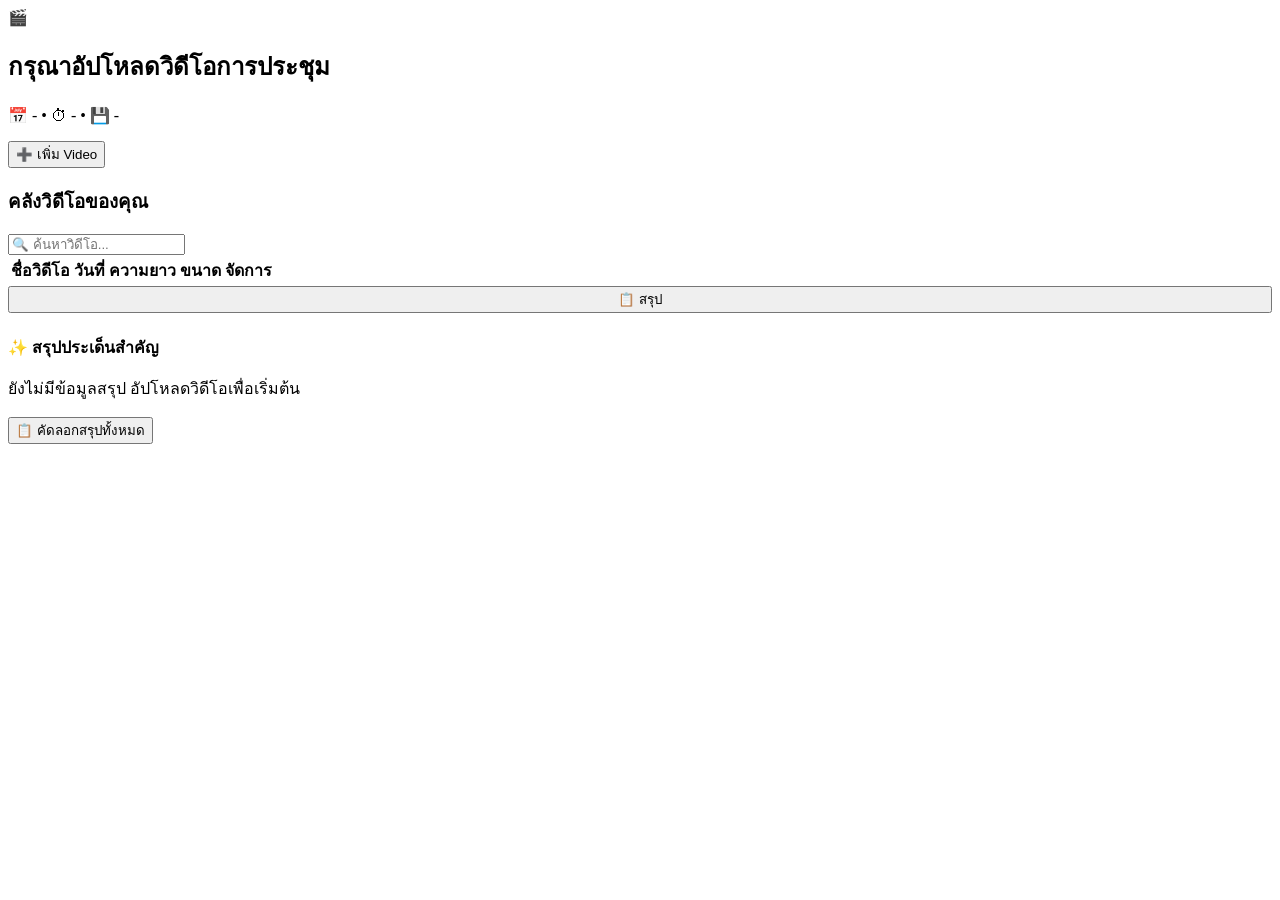
==== index.html @ 6fafd220 "Update" ====
<!DOCTYPE html>
<html lang="th">

<head>
    <meta charset="UTF-8">
    <meta name="viewport" content="width=device-width, initial-scale=1.0">
    <title>SummarizeAI</title>
    <link href="https://fonts.googleapis.com/css2?family=Sarabun:wght@300;400;500;600&display=swap" rel="stylesheet">
    <link rel="stylesheet" href="/static/style.css">
</head>

<body>
    <div class="app-container">


        <!-- Main Content -->
        <main class="main-content">
            <div class="video-section">
                <div class="video-wrapper">
                    <div class="video-placeholder" id="video-placeholder">
                        <div class="video-placeholder-icon" id="upload-video-icon">🎬</div>
                    </div>
                    <input type="file" id="file-input" accept="video/mp4" hidden>
                    <video id="main-video" controls style="display:none;"></video>
                    <!-- Loading overlay -->
                    <div id="video-loading-overlay" class="loading-overlay" style="display: none;">
                        <div class="spinner"></div>
                        <p id="loading-status">กำลังเตรียมการ...</p>
                        <div class="progress-bar-container">
                            <div id="loading-progress" class="progress-fill"></div>
                        </div>
                    </div>
                </div>
                <div class="video-metadata">
                    <h2 id="meta-title">กรุณาอัปโหลดวิดีโอการประชุม</h2>
                    <p id="meta-details">📅 - • ⏱ - • 💾 -</p>
                </div>
            </div>
            <button class="action-btn primary" id="new-summary-btn">➕ เพิ่ม Video</button>
            <div class="library-section">
                <div class="library-header">
                    <h3>คลังวิดีโอของคุณ</h3>
                    <div class="library-controls">
                        <input type="text" placeholder="🔍 ค้นหาวิดีโอ..." class="search-input" id="search-input">
                    </div>
                </div>
                <div class="video-list">
                    <table class="library-table">
                        <thead>
                            <tr>
                                <th>ชื่อวิดีโอ</th>
                                <th>วันที่</th>
                                <th>ความยาว</th>
                                <th>ขนาด</th>
                                <th>จัดการ</th>
                            </tr>
                        </thead>
                        <tbody id="video-list-body">
                            <!-- JS will populate rows -->
                        </tbody>
                    </table>
                </div>
            </div>
        </main>

        <!-- Summary Panel -->
        <aside class="summary-panel" id="summary-panel">
            <div class="panel-tabs">
                <button class="panel-tab active" data-tab="summary" style="width: 100%;">📋 สรุป</button>
            </div>

            <div class="panel-content" id="panel-content">
                <!-- Summary Tab -->
                <div id="tab-summary" class="tab-pane active">
                    <div class="summary-overview">
                        <h4 style="margin-bottom: 8px;">✨ สรุปประเด็นสำคัญ</h4>
                        <p id="summary-overview-text">ยังไม่มีข้อมูลสรุป อัปโหลดวิดีโอเพื่อเริ่มต้น</p>
                    </div>
                    <div class="summary-accordion" id="summary-accordion">
                        <!-- JS will populate -->
                    </div>
                </div>
            </div>

            <div class="panel-footer">
                <button class="outline-btn full-width" id="copy-summary-btn">📋 คัดลอกสรุปทั้งหมด</button>
            </div>
        </aside>
    </div>
    <div id="toast" class="toast hidden"></div>
    <script src="/static/script.js"></script>
</body>

</html>
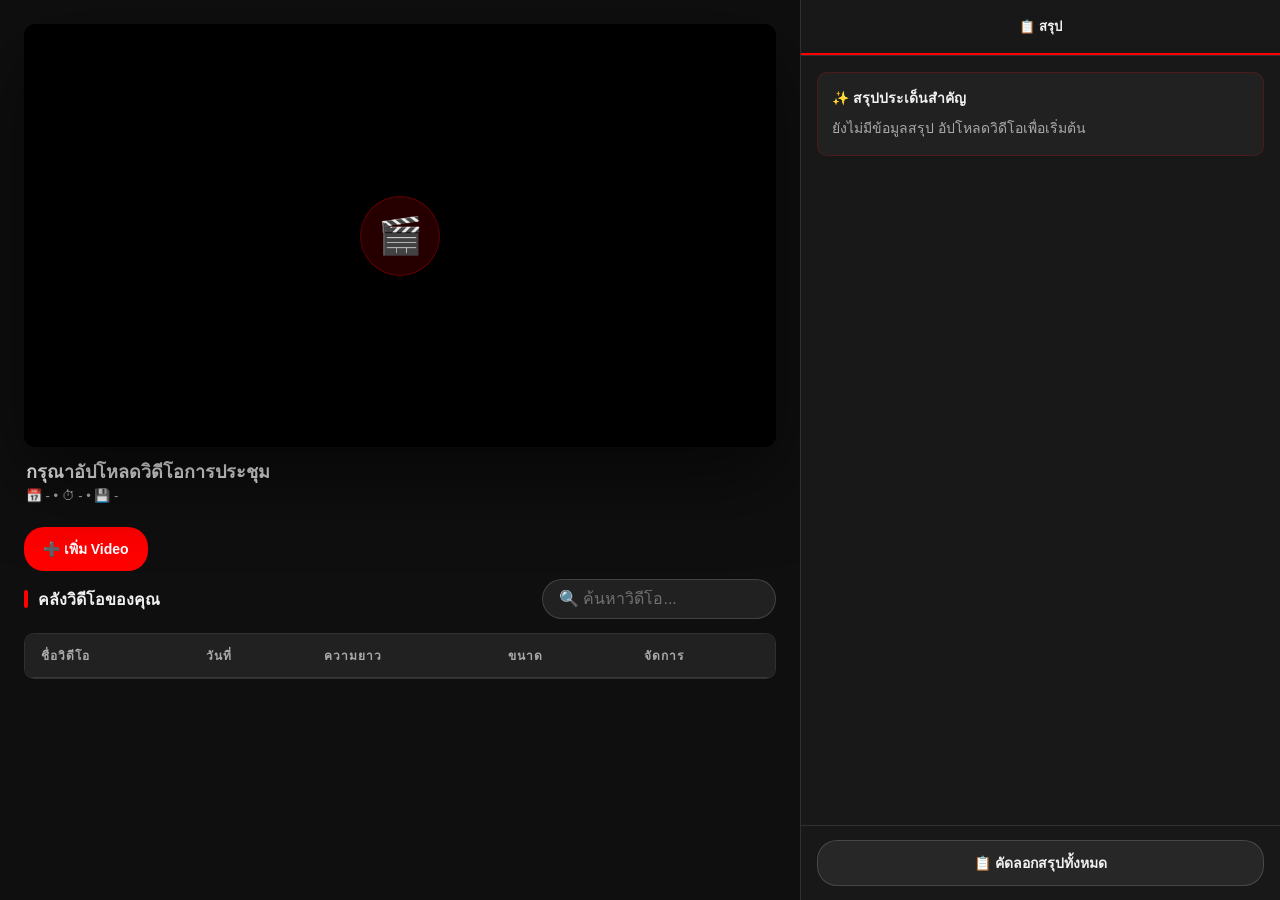
==== commit 6b4c4b47: "Update index.html" ====
--- a/index.html
+++ b/index.html
@@ -6,7 +6,7 @@
     <meta name="viewport" content="width=device-width, initial-scale=1.0">
     <title>SummarizeAI</title>
     <link href="https://fonts.googleapis.com/css2?family=Sarabun:wght@300;400;500;600&display=swap" rel="stylesheet">
-    <link rel="stylesheet" href="/static/style.css">
+    <link rel="stylesheet" href="style.css">
 </head>
 
 <body>
@@ -88,7 +88,7 @@
         </aside>
     </div>
     <div id="toast" class="toast hidden"></div>
-    <script src="/static/script.js"></script>
+    <script src="script.js"></script>
 </body>
 
 </html>
--- a/style.css
+++ b/style.css
@@ -0,0 +1,653 @@
+@import url('https://fonts.googleapis.com/css2?family=Sarabun:wght@300;400;500;600;700&display=swap');
+
+:root {
+  /* YouTube-style color tokens */
+  --bg-0: #0f0f0f;
+  --bg-1: #181818;
+  --bg-2: #212121;
+  --bg-3: #272727;
+  --line: rgba(255, 255, 255, 0.10);
+  --line-strong: rgba(255, 255, 255, 0.18);
+  --text: #f1f1f1;
+  --muted: #aaaaaa;
+  --subtle: #717171;
+  --accent: #ff0000;        /* YouTube Red */
+  --accent-2: #ff4444;      /* Hover red */
+  --accent-3: #cc0000;      /* Dark red */
+  --success: #2ba640;
+  --warning: #ffd60a;
+  --danger: #ff4e45;
+  --shadow-xl: 0 30px 80px rgba(0, 0, 0, 0.55);
+  --shadow-lg: 0 18px 42px rgba(0, 0, 0, 0.40);
+  --radius-xl: 12px;        /* YouTube uses tighter radius */
+  --radius-lg: 10px;
+  --radius-md: 8px;
+  --radius-sm: 6px;
+  --transition: 180ms ease;
+}
+
+* {
+  box-sizing: border-box;
+  margin: 0;
+  padding: 0;
+  font-family: 'Sarabun', sans-serif;
+}
+
+html {
+  scroll-behavior: smooth;
+}
+
+body {
+  min-height: 100vh;
+  color: var(--text);
+  background: var(--bg-0);
+  overflow: hidden;
+}
+
+body::before {
+  display: none; /* Remove decorative overlay */
+}
+
+a {
+  color: inherit;
+  text-decoration: none;
+}
+
+button, input { font: inherit; }
+button { cursor: pointer; }
+
+.hidden { display: none !important; }
+
+.app-container {
+  position: relative;
+  z-index: 1;
+  display: grid;
+  grid-template-columns: minmax(0, 1fr) 480px;
+  height: 100vh;
+  width: 100vw;
+}
+
+.main-content {
+  min-width: 0;
+  overflow-y: auto;
+  padding: 24px;
+}
+
+.main-content::-webkit-scrollbar,
+.summary-panel::-webkit-scrollbar { width: 4px; }
+
+.main-content::-webkit-scrollbar-thumb,
+.summary-panel::-webkit-scrollbar-thumb {
+  background: rgba(255,255,255,0.18);
+  border-radius: 999px;
+}
+
+.top-bar {
+  position: sticky;
+  top: 0;
+  z-index: 20;
+  display: flex;
+  justify-content: space-between;
+  align-items: center;
+  gap: 16px;
+  padding: 14px 20px;
+  margin-bottom: 20px;
+  border: none;
+  border-radius: var(--radius-md);
+  background: var(--bg-1);
+  box-shadow: var(--shadow-lg);
+}
+
+.top-title {
+  font-size: 15px;
+  font-weight: 600;
+  color: var(--muted);
+  white-space: nowrap;
+  overflow: hidden;
+  text-overflow: ellipsis;
+}
+
+.top-title span {
+  color: var(--text);
+  font-weight: 700;
+}
+
+.top-actions {
+  display: flex;
+  align-items: center;
+  gap: 10px;
+  flex-shrink: 0;
+}
+
+.action-btn {
+  display: inline-flex;
+  align-items: center;
+  justify-content: center;
+  gap: 8px;
+  border-radius: 20px;       /* YouTube pill buttons */
+  padding: 10px 18px;
+  border: 1px solid transparent;
+  font-size: 14px;
+  font-weight: 600;
+  transition: var(--transition);
+}
+
+.action-btn.outline {
+  color: var(--text);
+  background: var(--bg-3);
+  border-color: rgba(255, 255, 255, 0.15);
+}
+
+.action-btn.outline:hover {
+  background: var(--bg-2);
+  border-color: rgba(255, 255, 255, 0.28);
+}
+
+.action-btn.primary {
+  color: #ffffff;
+  background: var(--accent);
+  box-shadow: none;
+}
+
+.action-btn.primary:hover {
+  background: var(--accent-2);
+}
+
+.video-section {
+  padding: 0 0 24px;
+}
+
+.video-wrapper {
+  position: relative;
+  overflow: hidden;
+  aspect-ratio: 16 / 9;
+  border-radius: var(--radius-xl);
+  background: #000;
+  border: none;
+  box-shadow: var(--shadow-xl);
+}
+
+#main-video {
+  width: 100%;
+  height: 100%;
+  object-fit: contain;
+  background: #000;
+}
+
+.video-placeholder {
+  position: absolute;
+  inset: 0;
+  display: flex;
+  flex-direction: column;
+  align-items: center;
+  justify-content: center;
+  gap: 14px;
+  color: var(--muted);
+  background: #000;
+}
+
+.video-placeholder-icon {
+  width: 80px;
+  height: 80px;
+  border-radius: 50%;          /* YouTube-style circle icon */
+  display: grid;
+  place-items: center;
+  font-size: 36px;
+  background: rgba(255, 0, 0, 0.15);
+  border: 1px solid rgba(255, 0, 0, 0.25);
+}
+
+.video-placeholder p { font-size: 15px; }
+
+.loading-overlay {
+  position: absolute;
+  inset: 0;
+  display: flex;
+  flex-direction: column;
+  align-items: center;
+  justify-content: center;
+  gap: 14px;
+  background: rgba(0, 0, 0, 0.80);
+  z-index: 10;
+}
+
+.spinner {
+  width: 44px;
+  height: 44px;
+  border-radius: 50%;
+  border: 3px solid rgba(255, 255, 255, 0.15);
+  border-top-color: var(--accent);
+  animation: spin 0.8s linear infinite;
+}
+
+@keyframes spin { to { transform: rotate(360deg); } }
+
+.loading-overlay p {
+  color: var(--muted);
+  font-size: 14px;
+  font-weight: 500;
+}
+
+.progress-bar-container {
+  width: min(320px, 80%);
+  height: 4px;
+  border-radius: 999px;
+  overflow: hidden;
+  background: rgba(255, 255, 255, 0.12);
+}
+
+.progress-fill {
+  width: 0;
+  height: 100%;
+  border-radius: inherit;
+  background: var(--accent);
+  transition: width 240ms ease;
+}
+
+.video-metadata {
+  display: flex;
+  flex-direction: column;
+  gap: 4px;
+  padding: 14px 2px 0;
+}
+
+.video-metadata h2 {
+  font-size: 18px;
+  line-height: 1.3;
+  font-weight: 700;
+}
+
+.video-metadata p {
+  color: var(--muted);
+  font-size: 13px;
+}
+
+.library-section { margin-top: 8px; }
+
+.library-header {
+  display: flex;
+  justify-content: space-between;
+  align-items: center;
+  gap: 16px;
+  margin-bottom: 14px;
+}
+
+.library-header h3 {
+  display: flex;
+  align-items: center;
+  gap: 10px;
+  font-size: 16px;
+  font-weight: 700;
+}
+
+.library-header h3::before {
+  content: '';
+  width: 4px;
+  height: 18px;
+  border-radius: 999px;
+  background: var(--accent);
+}
+
+.search-input {
+  width: min(280px, 100%);
+  border: 1px solid rgba(255, 255, 255, 0.15);
+  border-radius: 20px;       /* YouTube pill search */
+  padding: 10px 16px;
+  color: var(--text);
+  background: var(--bg-2);
+  outline: none;
+  transition: var(--transition);
+}
+
+.search-input::placeholder { color: var(--subtle); }
+
+.search-input:focus {
+  border-color: rgba(255, 255, 255, 0.35);
+  background: var(--bg-3);
+}
+
+.video-list {
+  overflow: hidden;
+  border-radius: var(--radius-lg);
+  border: 1px solid var(--line);
+  background: var(--bg-1);
+  box-shadow: none;
+}
+
+.library-table {
+  width: 100%;
+  border-collapse: separate;
+  border-spacing: 0;
+}
+
+.library-table thead {
+  background: var(--bg-2);
+}
+
+.library-table th {
+  padding: 12px 16px;
+  text-align: left;
+  color: var(--muted);
+  font-size: 12px;
+  text-transform: uppercase;
+  letter-spacing: 0.08em;
+  border-bottom: 1px solid var(--line);
+}
+
+.library-table td {
+  padding: 12px 16px;
+  color: var(--muted);
+  font-size: 14px;
+  border-bottom: 1px solid rgba(255,255,255,0.06);
+  vertical-align: middle;
+}
+
+.library-table tbody tr { transition: var(--transition); }
+
+.library-table tbody tr:hover td {
+  background: var(--bg-2);
+  color: var(--text);
+}
+
+.library-table tbody tr.active-row td {
+  background: rgba(255, 0, 0, 0.08);
+  color: var(--text);
+  border-bottom-color: rgba(255, 0, 0, 0.18);
+}
+
+.library-table tbody tr.active-row td:first-child {
+  box-shadow: inset 3px 0 0 var(--accent);
+}
+
+.thumb-img {
+  width: 56px;
+  height: 42px;
+  border-radius: 6px;
+  background: var(--bg-3);
+  border: 1px solid rgba(255,255,255,0.08);
+}
+
+.library-table strong {
+  color: var(--text);
+  font-weight: 600;
+}
+
+.row-btn {
+  display: inline-flex;
+  align-items: center;
+  justify-content: center;
+  gap: 6px;
+  border-radius: 20px;
+  padding: 7px 14px;
+  border: 1px solid transparent;
+  font-size: 12px;
+  font-weight: 700;
+  transition: var(--transition);
+  white-space: nowrap;
+}
+
+.view-btn {
+  background: var(--bg-3);
+  color: var(--text);
+  border-color: rgba(255,255,255,0.15);
+}
+
+.view-btn:hover {
+  background: rgba(255,255,255,0.12);
+}
+
+.delete-btn {
+  background: rgba(255, 68, 68, 0.10);
+  color: #ffaaaa;
+  border-color: rgba(255, 68, 68, 0.20);
+}
+
+.delete-btn:hover {
+  background: rgba(255, 68, 68, 0.20);
+}
+
+.summary-panel {
+  min-width: 0;
+  height: 100vh;
+  display: flex;
+  flex-direction: column;
+  overflow-y: auto;
+  background: var(--bg-1);
+  border-left: 1px solid var(--line);
+  box-shadow: none;
+}
+
+.panel-tabs {
+  display: grid;
+  grid-template-columns: 1fr;
+  background: var(--bg-1);
+  border-bottom: 1px solid var(--line);
+}
+
+.panel-tab {
+  border: none;
+  background: transparent;
+  color: var(--muted);
+  padding: 16px 18px;
+  font-size: 13px;
+  font-weight: 700;
+  border-bottom: 2px solid transparent;
+  transition: var(--transition);
+}
+
+.panel-tab.active {
+  color: var(--text);
+  border-bottom-color: var(--accent);
+  background: transparent;
+}
+
+.panel-content {
+  flex: 1;
+  overflow-y: auto;
+  padding: 16px;
+}
+
+.summary-overview {
+  padding: 14px;
+  border-radius: var(--radius-lg);
+  background: var(--bg-2);
+  border: 1px solid rgba(255, 0, 0, 0.18);
+  margin-bottom: 14px;
+}
+
+.summary-overview h4 {
+  color: var(--text);
+  font-size: 14px;
+}
+
+#summary-overview-text {
+  margin-top: 8px;
+  color: var(--muted);
+  line-height: 1.7;
+  font-size: 14px;
+}
+
+.summary-accordion {
+  display: flex;
+  flex-direction: column;
+  gap: 8px;
+}
+
+.topic-item {
+  border-radius: var(--radius-lg);
+  overflow: hidden;
+  border: 1px solid rgba(255,255,255,0.08);
+  background: var(--bg-2);
+  transition: var(--transition);
+}
+
+.topic-item:hover {
+  transform: none;
+  border-color: rgba(255,255,255,0.16);
+  background: var(--bg-3);
+}
+
+.topic-header {
+  display: flex;
+  align-items: flex-start;
+  gap: 12px;
+  padding: 12px 14px;
+  cursor: pointer;
+}
+
+.topic-number {
+  min-width: 26px;
+  height: 26px;
+  border-radius: 50%;
+  display: grid;
+  place-items: center;
+  background: var(--accent);
+  color: #ffffff;
+  font-size: 11px;
+  font-weight: 800;
+  box-shadow: none;
+}
+
+.topic-title-area {
+  min-width: 0;
+  flex: 1;
+}
+
+.topic-title-row {
+  display: flex;
+  justify-content: space-between;
+  align-items: flex-start;
+  gap: 8px;
+  margin-bottom: 8px;
+}
+
+.topic-title {
+  color: var(--text);
+  font-size: 14px;
+  font-weight: 600;
+  line-height: 1.4;
+}
+
+.topic-time {
+  white-space: nowrap;
+  color: var(--text);
+  font-size: 11px;
+  font-weight: 700;
+  padding: 3px 8px;
+  border-radius: 4px;
+  background: var(--bg-3);
+  border: 1px solid rgba(255,255,255,0.12);
+}
+
+.topic-body {
+  color: var(--muted);
+  font-size: 13px;
+  line-height: 1.75;
+}
+
+.topic-body ul { padding-left: 18px; }
+.topic-body li { margin-bottom: 4px; }
+.topic-body p { margin: 0; }
+
+.panel-footer {
+  padding: 14px 16px;
+  border-top: 1px solid var(--line);
+  background: var(--bg-1);
+}
+
+.outline-btn, .full-width {
+  width: 100%;
+  padding: 11px 16px;
+  border-radius: 20px;
+  border: 1px solid rgba(255,255,255,0.15);
+  color: var(--text);
+  background: var(--bg-3);
+  font-size: 14px;
+  font-weight: 600;
+  transition: var(--transition);
+}
+
+.outline-btn:hover, .full-width:hover {
+  background: rgba(255,255,255,0.10);
+  border-color: rgba(255,255,255,0.25);
+}
+
+.empty-state {
+  padding: 22px 18px;
+  border-radius: var(--radius-lg);
+  text-align: center;
+  color: var(--muted);
+  border: 1px dashed rgba(255,255,255,0.12);
+  background: var(--bg-2);
+}
+
+.empty-state-icon {
+  font-size: 32px;
+  margin-bottom: 10px;
+  opacity: 0.5;
+}
+
+.empty-state p {
+  font-size: 14px;
+  line-height: 1.7;
+}
+
+.toast {
+  position: fixed;
+  left: 50%;
+  bottom: 22px;
+  transform: translateX(-50%);
+  z-index: 1000;
+  padding: 12px 20px;
+  border-radius: 999px;
+  background: var(--bg-3);
+  border: 1px solid var(--line-strong);
+  box-shadow: var(--shadow-lg);
+  color: var(--text);
+  font-size: 13px;
+  font-weight: 600;
+  transition: opacity 220ms ease, transform 220ms ease;
+}
+
+.toast.hidden {
+  opacity: 0;
+  pointer-events: none;
+  transform: translateX(-50%) translateY(8px);
+}
+
+@media (max-width: 1180px) {
+  .app-container { grid-template-columns: 1fr 320px; }
+  .library-table th:nth-child(4),
+  .library-table td:nth-child(4),
+  .library-table th:nth-child(5),
+  .library-table td:nth-child(5) { display: none; }
+}
+
+@media (max-width: 980px) {
+  body { overflow: auto; }
+  .app-container { grid-template-columns: 1fr; height: auto; }
+  .summary-panel {
+    height: auto;
+    min-height: 420px;
+    border-left: none;
+    border-top: 1px solid var(--line);
+  }
+  .main-content { overflow: visible; }
+}
+
+@media (max-width: 760px) {
+  .main-content, .summary-panel { padding: 14px; }
+  .top-bar, .library-header, .topic-title-row,
+  .topic-header, .top-actions { flex-direction: column; align-items: stretch; }
+  .top-title { white-space: normal; }
+  .search-input { width: 100%; }
+  .library-table th, .library-table td { padding: 10px 12px; }
+  .library-table th:nth-child(3),
+  .library-table td:nth-child(3),
+  .library-table th:nth-child(4),
+  .library-table td:nth-child(4),
+  .library-table th:nth-child(5),
+  .library-table td:nth-child(5) { display: none; }
+  .library-table th:last-child,
+  .library-table td:last-child { width: 1%; white-space: nowrap; }
+}
